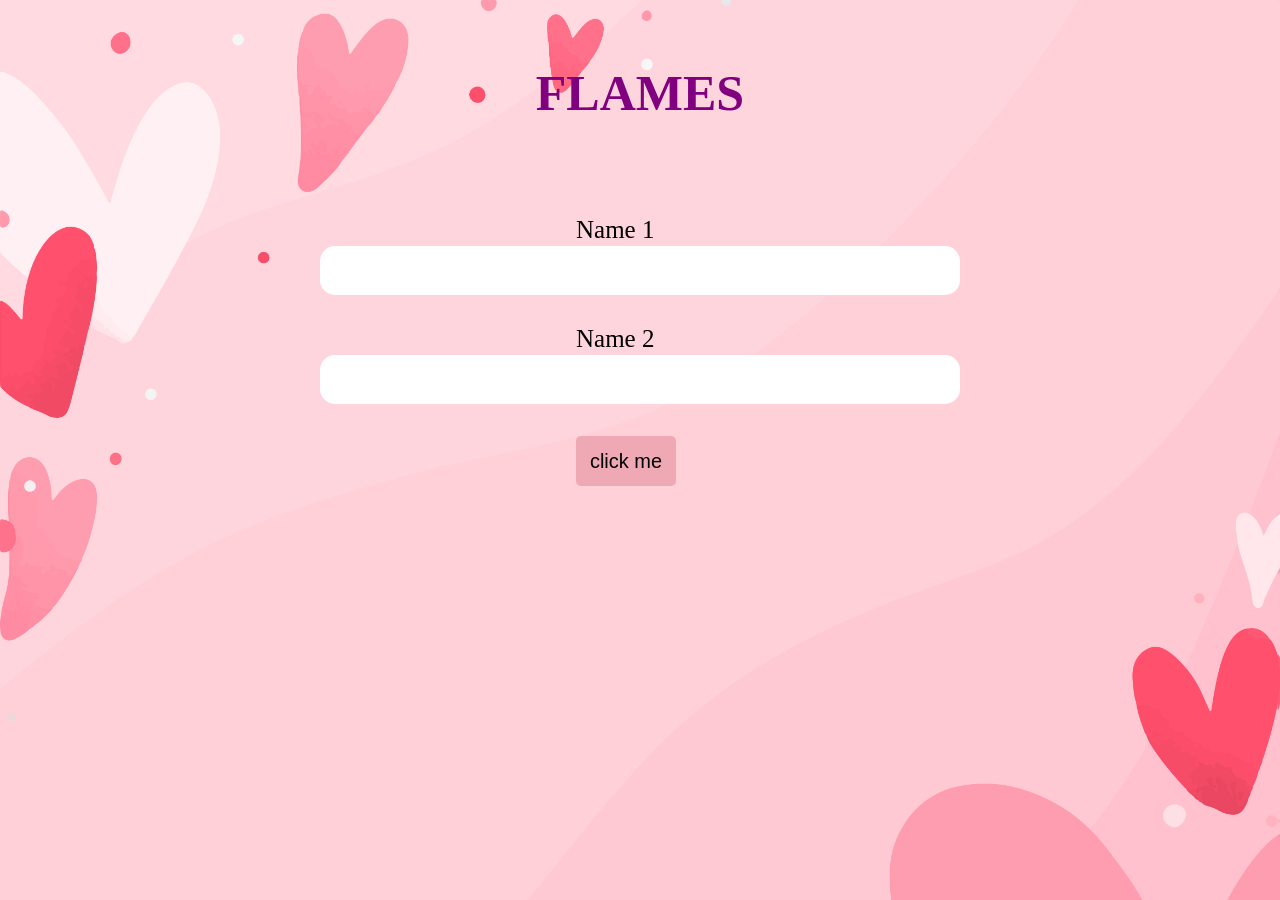
==== home.html @ adf6bb92 "Add files via upload" ====
<!DOCTYPE html>
<html lang="en">
<head>
    <meta charset="UTF-8">
    <meta name="viewport" content="width=device-width, initial-scale=1.0">
    <title>Document</title>
    <script src="Script.js"></script>
    <link rel="stylesheet" href="style.css">
</head>
<body>
    <div class="header">
        <h1>FLAMES</h1>
    </div>
    <div class="inputs">
        <label for="n1">Name 1</label>
        <input type="text" name="name1" id="n1">
        <label for="n2">Name 2</label>
        <input type="text" name="name2" id="n2">
    </div>
    <button onclick="Myfunction()">click me</button>
    <div class="ansbox">
        <h1 id="ans"></h1>
    </div>
</body>
</html>
---- style.css ----
*{
    padding: 0;
    margin: 0;
}
body{
    background-image: url(./asserts/background.jpg);
    background-repeat: no-repeat;
    background-size: cover;
}
.header{
    margin-top: 5%;
    align-items: center;
    justify-content: center;
    display: flex;
}
.header h1{
    font-size: 50px;
    color:purple;
}
.inputs{
    display: flex;
    flex-direction: column;
    width: 50%;
    height: 250px;
    margin-top: 5%;
    margin-left: 25%;
    font-size: 25px;
}
input{
    font-size: 25px;
    border: none;
    outline: none;
    border-radius: 15px;
    margin-top: 2px;
    padding: 10px;
}

label{
    margin-top: 30px;
    margin-left: 40%;
}
button{
    margin-left: 45%;
    background-color: rgb(238, 169, 181);
    font-size: 20px;
    border: 0;
    width: 100px;
    align-items: center;
    height: 50px;
    border-radius: 5px;
    padding: 10px;
    cursor: pointer;
}
button:hover{
    background-color: palevioletred;
    color: white;
}

.ansbox{
    display: flex;
    margin-left: 35%;
    width: 420px;
    height: 35px;
    align-items: center;
    justify-content: center;
    margin-top: 50px;
}
#ans{
    font-size: 40px;
    color:purple;
}
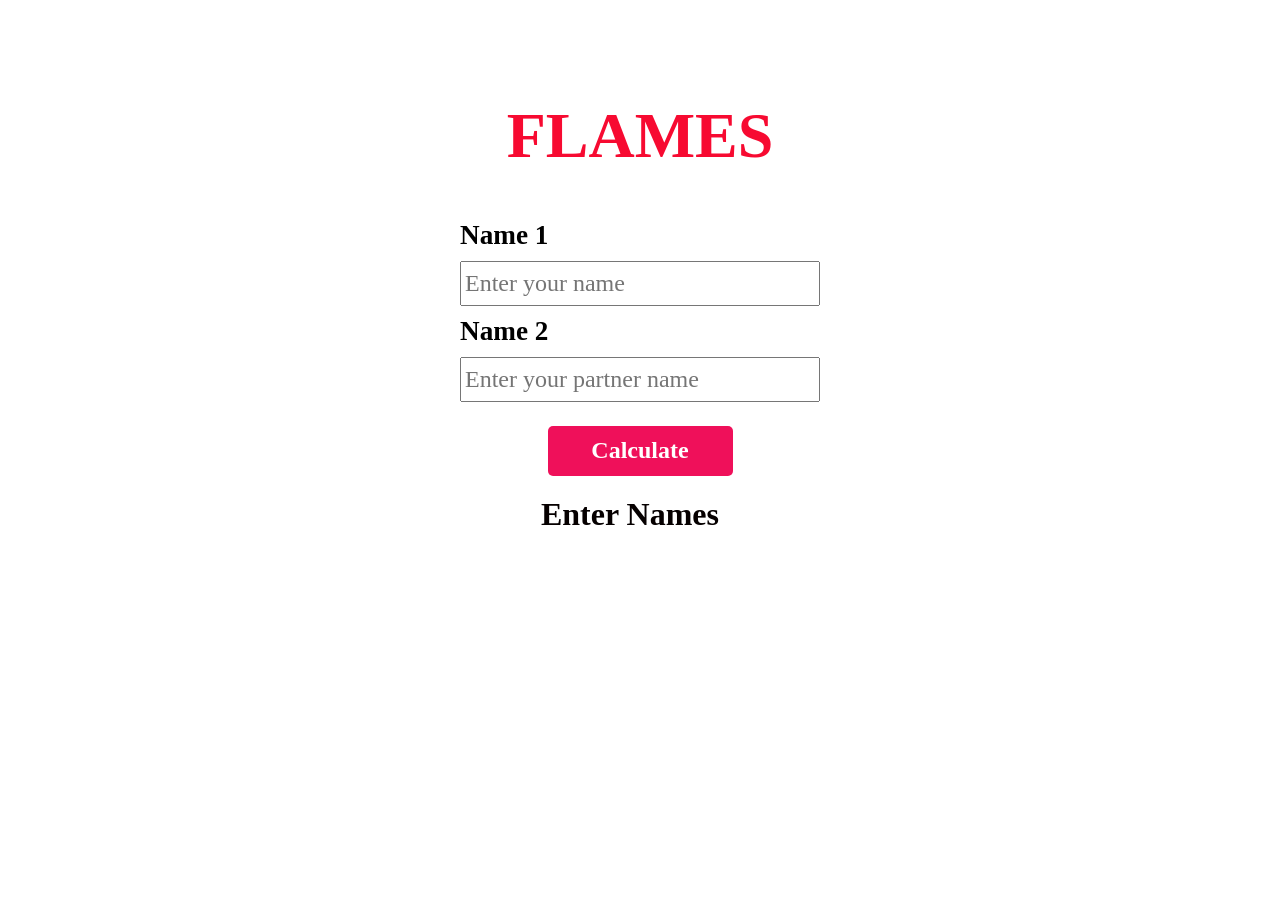
==== commit 4446280e: "Update home.html" ====
--- a/home.html
+++ b/home.html
@@ -8,18 +8,20 @@
     <link rel="stylesheet" href="style.css">
 </head>
 <body>
-    <div class="header">
-        <h1>FLAMES</h1>
-    </div>
-    <div class="inputs">
-        <label for="n1">Name 1</label>
-        <input type="text" name="name1" id="n1">
-        <label for="n2">Name 2</label>
-        <input type="text" name="name2" id="n2">
-    </div>
-    <button onclick="Myfunction()">click me</button>
-    <div class="ansbox">
-        <h1 id="ans"></h1>
+    <div class="container">
+        <div class="inputs">
+            <div class="header">
+                <h1>FLAMES</h1>
+            </div>
+          <label for="n1">Name 1</label>
+          <input type="text" name="name1" id="n1" placeholder="Enter your name">
+          <label for="n2">Name 2</label>
+          <input type="text" name="name2" id="n2" placeholder="Enter your partner name">
+          <button onclick="Myfunction()">Calculate</button>
+          <div class="ansbox">
+            <p id="ans">Enter Names</p>
+          </div>
+        </div>
     </div>
 </body>
-</html>+</html>
--- a/style.css
+++ b/style.css
@@ -1,71 +1,85 @@
-*{
-    padding: 0;
-    margin: 0;
-}
-body{
-    background-image: url(./asserts/background.jpg);
-    background-repeat: no-repeat;
-    background-size: cover;
-}
-.header{
-    margin-top: 5%;
-    align-items: center;
-    justify-content: center;
-    display: flex;
-}
-.header h1{
-    font-size: 50px;
-    color:purple;
-}
-.inputs{
-    display: flex;
-    flex-direction: column;
-    width: 50%;
-    height: 250px;
-    margin-top: 5%;
-    margin-left: 25%;
-    font-size: 25px;
-}
-input{
-    font-size: 25px;
-    border: none;
-    outline: none;
-    border-radius: 15px;
-    margin-top: 2px;
-    padding: 10px;
-}
+      body {
+        padding: 0;
+        margin: 0;
+        font-family: 'Bradley Hand', cursive;
+      }
+      .container {
+        min-height: 590px;
+        display: flex;
+        align-items: center;
+        justify-content: center;
+        flex-direction: column;
+        background-image: url('./flames\ bg-img.jpg');
+        background-size: cover;
+      }
+      .header {
+        display: flex;
+        align-items: center;
+        justify-content: center;
+        font-size: 2rem;
+        font-weight: 700;
+        color: rgb(247, 10, 49);
+      }
+      .inputs {
+        display: flex;
+        flex-direction: column;
+        padding: 10px;
+      }
+      .inputs label {
+        font-weight: 600;
+        font-size: 1.7rem;
+        margin: 5px;
+      }
+      .inputs input {
+        font-size: 1.5rem;
+        font-family: 'Bradley Hand', cursive;
+        width: 350px;
+        height: 35px;
+        margin: 5px;
+        padding: 3px;
+        outline: none;
+      }
+      .inputs button {
+        width: 50%;
+        height: 25px;
+        margin-top: 5%;
+        margin-left: 25%;
+        background-color: rgb(239, 16, 90);
+        font-size: 1.5em;
+        font-weight: 600;
+        font-family: 'Bradley Hand', cursive;
+        border: 0;
+        color: white;
+        height: 50px;
+        border-radius: 5px;
+        cursor: pointer;
+        transition: 0.3s;
+      }
+      .inputs button:hover {
+        color: black;
+        background-color: rgb(216, 8, 78);
+      }
+      .ansbox {
+        margin-top: 5%;
+        width: 350px;
+        height: 40px;
+        background-color: rgba(255, 255, 255, 0);
+        display: flex;
+        align-items: center;
+        justify-content: center;
+      }
 
-label{
-    margin-top: 30px;
-    margin-left: 40%;
-}
-button{
-    margin-left: 45%;
-    background-color: rgb(238, 169, 181);
-    font-size: 20px;
-    border: 0;
-    width: 100px;
-    align-items: center;
-    height: 50px;
-    border-radius: 5px;
-    padding: 10px;
-    cursor: pointer;
-}
-button:hover{
-    background-color: palevioletred;
-    color: white;
-}
+      .ansbox p {
+        font-size: 2em;
+        font-weight: 600;
+        color: rgb(6, 0, 0);
+        overflow: hidden; /* Hide overflow to prevent scrollbar */
+        white-space: nowrap; /* Prevent text from wrapping */
+        animation: typing 1s steps(30) forwards; /* Typing animation */
+        text-align: center; /* Center text within ansbox */
+      }
 
-.ansbox{
-    display: flex;
-    margin-left: 35%;
-    width: 420px;
-    height: 35px;
-    align-items: center;
-    justify-content: center;
-    margin-top: 50px;
-}
-#ans{
-    font-size: 40px;
-    color:purple;
-}+      @keyframes typing {
+        from { width: 0; }
+        to { width: 100%; }
+      }
